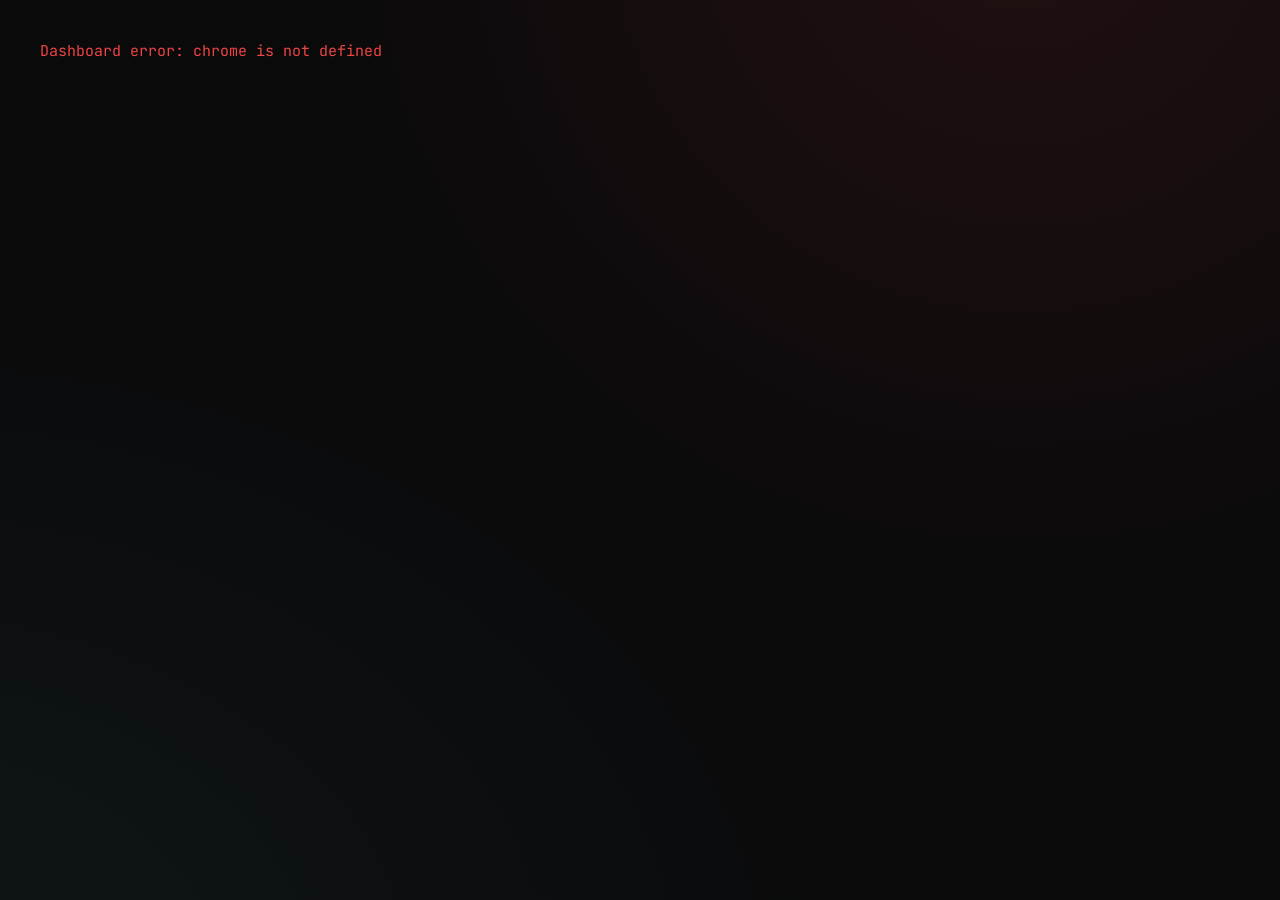
==== dashboard/dashboard.html @ 328eb5ee "Add files via upload" ====
<!doctype html>
<html lang="en">
<head>
<meta charset="utf-8" />
<meta name="viewport" content="width=device-width, initial-scale=1" />
<title>Veil — Privacy report</title>
<link rel="preconnect" href="https://fonts.googleapis.com">
<link rel="preconnect" href="https://fonts.gstatic.com" crossorigin>
<link href="https://fonts.googleapis.com/css2?family=Instrument+Serif:ital@0;1&family=JetBrains+Mono:wght@400;500;600&family=Geist:wght@400;500;600;700&display=swap" rel="stylesheet">
<link rel="stylesheet" href="dashboard.css">
</head>
<body>

<div class="grain"></div>

<header class="topbar">
  <div class="brand">
    <span class="mark">▲</span>
    <span class="wordmark">VEIL</span>
    <span class="tag">surveillance audit · v0.1</span>
  </div>
  <nav class="topnav">
    <a href="#overview">overview</a>
    <a href="#categories">categories</a>
    <a href="#sites">sites</a>
    <a href="#trackers">trackers</a>
    <a href="#allowlist">allowlist</a>
  </nav>
</header>

<main>
  <section id="overview" class="hero">
    <div class="hero-eyebrow">
      <span class="dot-live"></span>
      monitoring active · <span id="install-age">—</span>
    </div>
    <h1 class="hero-title">
      What the web tried to <em>learn</em> about you.
    </h1>
    <p class="hero-sub">
      Every script that wanted to record your behavior, fingerprint your
      device, or pipe your activity into someone's AI training pipeline —
      and what was blocked.
    </p>

    <div class="hero-grid">
      <div class="metric metric-lg">
        <div class="metric-num" id="m-total">0</div>
        <div class="metric-label">tracker requests blocked</div>
      </div>
      <div class="metric">
        <div class="metric-num cool" id="m-fp">0</div>
        <div class="metric-label">fingerprint attempts seen</div>
      </div>
      <div class="metric">
        <div class="metric-num gold" id="m-sites">0</div>
        <div class="metric-label">sites that profiled you</div>
      </div>
      <div class="metric">
        <div class="metric-num pink" id="m-trackers">0</div>
        <div class="metric-label">distinct trackers</div>
      </div>
    </div>
  </section>

  <!-- ── Categories ─────────────────────────────────── -->
  <section id="categories" class="section">
    <div class="section-head">
      <h2><em>How</em> they tried to know you</h2>
      <p>Trackers grouped by what they actually do.</p>
    </div>
    <div id="cat-list" class="cat-list">
      <!-- categories injected -->
    </div>
  </section>

  <!-- ── Top sites ─────────────────────────────────── -->
  <section id="sites" class="section">
    <div class="section-head">
      <h2>The most <em>extractive</em> sites you visited</h2>
      <p>Click any row to see exactly what each site tried to load.</p>
    </div>
    <div id="sites-list" class="sites-list"></div>
  </section>

  <!-- ── Top trackers ─────────────────────────────────── -->
  <section id="trackers" class="section">
    <div class="section-head">
      <h2>The companies <em>watching</em> you most</h2>
      <p>Leaderboard of trackers attempted across every site.</p>
    </div>
    <div id="trackers-list" class="trackers-list"></div>
  </section>

  <!-- ── Allowlist ─────────────────────────────────── -->
  <section id="allowlist" class="section">
    <div class="section-head">
      <h2>Allowlisted sites</h2>
      <p>Blocking is disabled on these — usually because the site broke without them.</p>
    </div>
    <div id="allowlist-list" class="allowlist-list"></div>
  </section>

  <!-- ── Tools ─────────────────────────────────── -->
  <section class="section section-tools">
    <div class="section-head">
      <h2>Tools</h2>
    </div>
    <div class="tools">
      <button id="export-btn" class="btn">Export report (JSON)</button>
      <button id="reset-btn" class="btn btn-danger">Reset all data</button>
    </div>
    <p class="fineprint">
      Veil only blocks <em>client-side</em> trackers — scripts that ship from
      your browser. It does <em>not</em> block server-side AI crawlers like
      GPTBot, ClaudeBot, CCBot or Google-Extended, which connect directly to
      websites without going through you. Site operators have to block those
      themselves via <code>robots.txt</code> or their CDN.
    </p>
  </section>
</main>

<footer class="bottom">
  <span>VEIL · local-only · nothing leaves this browser</span>
  <span>built for those who'd rather not be the dataset</span>
</footer>

<!-- ── Site detail drawer ───────────────────── -->
<div id="drawer" class="drawer hidden">
  <div class="drawer-card">
    <button id="drawer-close" class="drawer-close">×</button>
    <div class="drawer-eyebrow">site report</div>
    <h3 id="drawer-host" class="drawer-host">—</h3>
    <div id="drawer-meta" class="drawer-meta"></div>
    <div id="drawer-body" class="drawer-body"></div>
  </div>
  <div class="drawer-scrim"></div>
</div>

<script src="dashboard.js" type="module"></script>
</body>
</html>
---- dashboard/dashboard.css ----
/* dashboard/dashboard.css */

:root {
  --bg:        #0a0a0b;
  --bg-2:      #101012;
  --surface:   #16161a;
  --surface-2: #1e1e23;
  --line:      #26262d;
  --line-2:    #3a3a44;
  --ink:       #f5f5f4;
  --ink-2:     #b7b7b3;
  --ink-3:     #7a7a78;
  --ink-4:     #4a4a48;
  --warn:      #ef4444;
  --warn-deep: #b91c1c;
  --warn-soft: #fca5a5;
  --cool:      #67e8f9;
  --hot:       #fb923c;
  --gold:      #facc15;
  --pink:      #f472b6;
  --violet:    #a78bfa;
  --rose:      #fb7185;
  --rose-2:    #e11d48;

  --serif: "Instrument Serif", "Times New Roman", serif;
  --sans:  "Geist", -apple-system, system-ui, sans-serif;
  --mono:  "JetBrains Mono", monospace;
}

* { box-sizing: border-box; margin: 0; padding: 0; }

html, body {
  background: var(--bg);
  color: var(--ink);
  font-family: var(--sans);
  font-size: 15px;
  line-height: 1.55;
  -webkit-font-smoothing: antialiased;
}

body {
  min-height: 100vh;
  background:
    radial-gradient(ellipse at 80% -10%, rgba(239,68,68,0.10), transparent 50%),
    radial-gradient(ellipse at -10% 110%, rgba(103,232,249,0.06), transparent 50%),
    var(--bg);
  position: relative;
  overflow-x: hidden;
}

/* film-grain overlay for tactility */
.grain {
  pointer-events: none;
  position: fixed; inset: 0;
  z-index: 1;
  opacity: .35;
  mix-blend-mode: overlay;
  background-image: url("data:image/svg+xml;utf8,<svg viewBox='0 0 200 200' xmlns='http://www.w3.org/2000/svg'><filter id='n'><feTurbulence type='fractalNoise' baseFrequency='0.95' numOctaves='2' stitchTiles='stitch'/><feColorMatrix values='0 0 0 0 0  0 0 0 0 0  0 0 0 0 0  0 0 0 0.18 0'/></filter><rect width='100%' height='100%' filter='url(%23n)'/></svg>");
}

/* ── Topbar ──────────────────────────────────────── */
.topbar {
  position: sticky; top: 0; z-index: 10;
  display: flex; align-items: center; justify-content: space-between;
  padding: 14px 32px;
  background: rgba(10,10,11,0.85);
  backdrop-filter: blur(10px);
  -webkit-backdrop-filter: blur(10px);
  border-bottom: 1px solid var(--line);
}
.brand { display: flex; align-items: baseline; gap: 12px; }
.mark { color: var(--warn); font-size: 16px; }
.wordmark {
  font-family: var(--mono);
  font-weight: 600;
  font-size: 13px;
  letter-spacing: 0.24em;
  color: var(--ink);
}
.tag {
  font-family: var(--mono);
  font-size: 10px;
  letter-spacing: 0.14em;
  text-transform: uppercase;
  color: var(--ink-4);
}
.topnav { display: flex; gap: 22px; }
.topnav a {
  font-family: var(--mono);
  font-size: 11px;
  letter-spacing: 0.14em;
  text-transform: uppercase;
  color: var(--ink-3);
  text-decoration: none;
  transition: color .15s;
}
.topnav a:hover { color: var(--warn-soft); }

main {
  max-width: 1180px;
  margin: 0 auto;
  padding: 0 32px 80px;
  position: relative;
  z-index: 2;
}

/* ── Hero ──────────────────────────────────────── */
.hero {
  padding: 80px 0 60px;
  border-bottom: 1px solid var(--line);
}
.hero-eyebrow {
  display: inline-flex; align-items: center; gap: 10px;
  font-family: var(--mono);
  font-size: 11px;
  letter-spacing: 0.16em;
  text-transform: uppercase;
  color: var(--ink-3);
  margin-bottom: 28px;
}
.dot-live {
  width: 7px; height: 7px;
  background: var(--warn);
  border-radius: 50%;
  box-shadow: 0 0 0 0 var(--warn);
  animation: pulse 2s infinite;
}
@keyframes pulse {
  0%   { box-shadow: 0 0 0 0 rgba(239,68,68,0.7); }
  70%  { box-shadow: 0 0 0 8px rgba(239,68,68,0); }
  100% { box-shadow: 0 0 0 0 rgba(239,68,68,0); }
}

.hero-title {
  font-family: var(--serif);
  font-weight: 400;
  font-size: clamp(42px, 6vw, 84px);
  line-height: 1.02;
  letter-spacing: -0.02em;
  margin-bottom: 24px;
  max-width: 18ch;
}
.hero-title em {
  font-style: italic;
  color: var(--warn-soft);
}
.hero-sub {
  font-size: 17px;
  color: var(--ink-2);
  max-width: 56ch;
  margin-bottom: 56px;
}

.hero-grid {
  display: grid;
  grid-template-columns: 2fr 1fr 1fr 1fr;
  gap: 1px;
  background: var(--line);
  border: 1px solid var(--line);
}
.metric {
  background: var(--bg-2);
  padding: 28px 24px;
}
.metric-lg { padding: 36px 28px; }
.metric-num {
  font-family: var(--mono);
  font-weight: 600;
  font-size: 48px;
  line-height: 1;
  color: var(--warn);
  font-variant-numeric: tabular-nums;
  letter-spacing: -0.02em;
}
.metric-lg .metric-num { font-size: 80px; }
.metric-num.cool { color: var(--cool); }
.metric-num.gold { color: var(--gold); }
.metric-num.pink { color: var(--pink); }
.metric-label {
  font-family: var(--mono);
  font-size: 11px;
  letter-spacing: 0.14em;
  text-transform: uppercase;
  color: var(--ink-3);
  margin-top: 14px;
}

@media (max-width: 880px) {
  .hero-grid { grid-template-columns: 1fr 1fr; }
  .metric-lg .metric-num { font-size: 56px; }
  .metric-num { font-size: 36px; }
}

/* ── Section ──────────────────────────────────────── */
.section {
  padding: 72px 0;
  border-bottom: 1px solid var(--line);
}
.section:last-of-type { border-bottom: none; }
.section-head { margin-bottom: 36px; }
.section-head h2 {
  font-family: var(--serif);
  font-weight: 400;
  font-size: 40px;
  line-height: 1.1;
  letter-spacing: -0.015em;
  margin-bottom: 8px;
}
.section-head h2 em {
  font-style: italic;
  color: var(--warn-soft);
}
.section-head p {
  color: var(--ink-3);
  font-size: 14px;
  max-width: 60ch;
}

/* ── Categories ──────────────────────────────────────── */
.cat-list { display: flex; flex-direction: column; gap: 0; }
.cat-card {
  display: grid;
  grid-template-columns: 220px 1fr 80px;
  align-items: stretch;
  gap: 24px;
  padding: 22px 0;
  border-top: 1px solid var(--line);
}
.cat-card:last-child { border-bottom: 1px solid var(--line); }
.cat-title {
  display: flex; align-items: center; gap: 12px;
}
.cat-swatch {
  width: 12px; height: 12px;
  border-radius: 2px;
  background: var(--warn);
  flex-shrink: 0;
  margin-top: 4px;
}
.cat-swatch.ai          { background: var(--warn); }
.cat-swatch.replay      { background: var(--hot); }
.cat-swatch.fingerprint { background: var(--gold); }
.cat-swatch.marketing   { background: var(--pink); }
.cat-swatch.analytics   { background: var(--violet); }
.cat-swatch.ads         { background: var(--rose); }
.cat-swatch.broker      { background: var(--rose-2); }
.cat-name {
  font-family: var(--sans);
  font-weight: 500;
  font-size: 15px;
  color: var(--ink);
}
.cat-blurb {
  color: var(--ink-2);
  font-size: 13px;
  line-height: 1.5;
}
.cat-bar-wrap {
  display: flex; align-items: center;
  height: 100%;
}
.cat-bar {
  width: 100%; height: 6px;
  background: var(--surface-2);
  border-radius: 999px;
  overflow: hidden;
  position: relative;
}
.cat-bar-fill {
  height: 100%;
  background: var(--warn);
  border-radius: 999px;
  transition: width .8s cubic-bezier(.5,.8,.3,1);
}
.cat-num {
  font-family: var(--mono);
  font-weight: 600;
  font-size: 22px;
  color: var(--ink);
  font-variant-numeric: tabular-nums;
  text-align: right;
  align-self: center;
}

@media (max-width: 720px) {
  .cat-card { grid-template-columns: 1fr 70px; gap: 14px; }
  .cat-bar-wrap { display: none; }
}

/* ── Sites list ──────────────────────────────────────── */
.sites-list, .trackers-list, .allowlist-list {
  border: 1px solid var(--line);
  background: var(--surface);
}
.site-row, .tracker-row, .allow-row {
  display: grid;
  grid-template-columns: 1fr auto auto;
  align-items: center;
  gap: 24px;
  padding: 18px 22px;
  border-bottom: 1px solid var(--line);
  cursor: pointer;
  transition: background .15s;
}
.site-row:last-child, .tracker-row:last-child, .allow-row:last-child { border-bottom: none; }
.site-row:hover, .tracker-row:hover { background: var(--surface-2); }
.site-host, .tracker-name {
  font-family: var(--mono);
  font-size: 14px;
  color: var(--ink);
  font-weight: 500;
  word-break: break-all;
}
.site-meta, .tracker-meta {
  font-family: var(--mono);
  font-size: 11px;
  color: var(--ink-3);
  letter-spacing: 0.04em;
  text-transform: uppercase;
}
.site-count, .tracker-count {
  font-family: var(--mono);
  font-weight: 600;
  font-size: 20px;
  color: var(--warn);
  font-variant-numeric: tabular-nums;
}

.tracker-row {
  grid-template-columns: 1.2fr 2fr auto;
}
.tracker-why {
  color: var(--ink-2);
  font-family: var(--sans);
  font-size: 13px;
  line-height: 1.4;
  text-transform: none;
  letter-spacing: 0;
}
.tracker-name small {
  display: block;
  font-family: var(--sans);
  font-weight: 400;
  font-size: 11px;
  letter-spacing: 0.08em;
  text-transform: uppercase;
  color: var(--ink-3);
  margin-top: 4px;
}

.risk-pill {
  display: inline-block;
  font-family: var(--mono);
  font-size: 10px;
  font-weight: 500;
  letter-spacing: 0.08em;
  text-transform: uppercase;
  padding: 3px 8px;
  border-radius: 3px;
  margin-left: 8px;
}
.risk-pill.critical { background: rgba(239,68,68,0.18); color: var(--warn-soft); }
.risk-pill.high     { background: rgba(251,146,60,0.16); color: var(--hot); }
.risk-pill.medium   { background: rgba(250,204,21,0.14); color: var(--gold); }
.risk-pill.low      { background: rgba(103,232,249,0.12); color: var(--cool); }

.empty-card {
  padding: 40px 22px;
  color: var(--ink-3);
  font-style: italic;
  text-align: center;
  background: var(--surface);
  border: 1px solid var(--line);
}

/* ── Allowlist ──────────────────────────────────────── */
.allow-row { grid-template-columns: 1fr auto; }
.allow-remove {
  background: transparent;
  border: 1px solid var(--line-2);
  color: var(--ink-2);
  font-family: var(--mono);
  font-size: 11px;
  letter-spacing: 0.08em;
  text-transform: uppercase;
  padding: 6px 10px;
  border-radius: 3px;
  cursor: pointer;
}
.allow-remove:hover { color: var(--warn); border-color: var(--warn); }

/* ── Tools ──────────────────────────────────────── */
.section-tools .tools {
  display: flex; gap: 12px;
  margin-bottom: 28px;
}
.btn {
  background: transparent;
  border: 1px solid var(--line-2);
  color: var(--ink);
  font-family: var(--mono);
  font-size: 12px;
  letter-spacing: 0.1em;
  text-transform: uppercase;
  padding: 11px 18px;
  cursor: pointer;
  transition: all .15s;
}
.btn:hover { border-color: var(--ink-2); }
.btn-danger { color: var(--warn-soft); border-color: rgba(239,68,68,0.4); }
.btn-danger:hover { background: rgba(239,68,68,0.08); border-color: var(--warn); }

.fineprint {
  color: var(--ink-3);
  font-size: 13px;
  line-height: 1.6;
  max-width: 70ch;
  border-left: 2px solid var(--line-2);
  padding-left: 16px;
}
.fineprint em { color: var(--ink-2); font-style: italic; }
.fineprint code {
  font-family: var(--mono);
  font-size: 12px;
  background: var(--surface);
  padding: 1px 5px;
  border-radius: 2px;
  border: 1px solid var(--line);
}

/* ── Footer ──────────────────────────────────────── */
.bottom {
  display: flex; justify-content: space-between;
  padding: 24px 32px;
  border-top: 1px solid var(--line);
  font-family: var(--mono);
  font-size: 10px;
  letter-spacing: 0.12em;
  text-transform: uppercase;
  color: var(--ink-4);
}

/* ── Drawer ──────────────────────────────────────── */
.drawer {
  position: fixed; inset: 0;
  z-index: 100;
  display: flex; justify-content: flex-end;
}
.drawer.hidden { display: none; }
.drawer-scrim {
  position: absolute; inset: 0;
  background: rgba(0,0,0,0.6);
  backdrop-filter: blur(2px);
}
.drawer-card {
  position: relative;
  width: min(560px, 92vw);
  height: 100vh;
  background: var(--bg-2);
  border-left: 1px solid var(--line);
  padding: 36px 36px 60px;
  overflow-y: auto;
  animation: slideIn .25s cubic-bezier(.4,.8,.4,1);
}
@keyframes slideIn { from { transform: translateX(40px); opacity: 0; } to { transform: none; opacity: 1; } }
.drawer-close {
  position: absolute; top: 18px; right: 22px;
  background: transparent; border: 1px solid var(--line-2);
  color: var(--ink-2);
  font-size: 18px; line-height: 1;
  width: 32px; height: 32px;
  cursor: pointer;
  border-radius: 4px;
}
.drawer-close:hover { color: var(--warn); border-color: var(--warn); }
.drawer-eyebrow {
  font-family: var(--mono);
  font-size: 10px;
  letter-spacing: 0.18em;
  text-transform: uppercase;
  color: var(--ink-3);
  margin-bottom: 8px;
}
.drawer-host {
  font-family: var(--serif);
  font-style: italic;
  font-size: 36px;
  font-weight: 400;
  letter-spacing: -0.01em;
  word-break: break-all;
  margin-bottom: 20px;
}
.drawer-meta {
  display: flex; gap: 22px;
  padding: 14px 0;
  border-top: 1px solid var(--line);
  border-bottom: 1px solid var(--line);
  margin-bottom: 24px;
}
.drawer-meta .m {
  display: flex; flex-direction: column; gap: 2px;
}
.drawer-meta .mn {
  font-family: var(--mono);
  font-weight: 600;
  font-size: 18px;
  color: var(--ink);
  font-variant-numeric: tabular-nums;
}
.drawer-meta .ml {
  font-family: var(--mono);
  font-size: 10px;
  letter-spacing: 0.12em;
  text-transform: uppercase;
  color: var(--ink-3);
}
.drawer-section { margin-bottom: 28px; }
.drawer-section h4 {
  font-family: var(--mono);
  font-size: 11px;
  font-weight: 500;
  letter-spacing: 0.14em;
  text-transform: uppercase;
  color: var(--ink-3);
  margin-bottom: 14px;
}
.drawer-tracker {
  padding: 14px 0;
  border-bottom: 1px solid var(--line);
}
.drawer-tracker:last-child { border-bottom: none; }
.drawer-tracker-head {
  display: flex; justify-content: space-between; align-items: center;
  margin-bottom: 4px;
}
.drawer-tracker-name {
  font-family: var(--mono);
  font-size: 13px;
  font-weight: 500;
  color: var(--ink);
}
.drawer-tracker-count {
  font-family: var(--mono);
  font-size: 12px;
  color: var(--warn);
  font-variant-numeric: tabular-nums;
}
.drawer-tracker-why {
  color: var(--ink-2);
  font-size: 13px;
  margin-top: 4px;
}
.drawer-tracker-company {
  font-family: var(--mono);
  font-size: 10px;
  color: var(--ink-4);
  letter-spacing: 0.08em;
  text-transform: uppercase;
  margin-top: 6px;
}
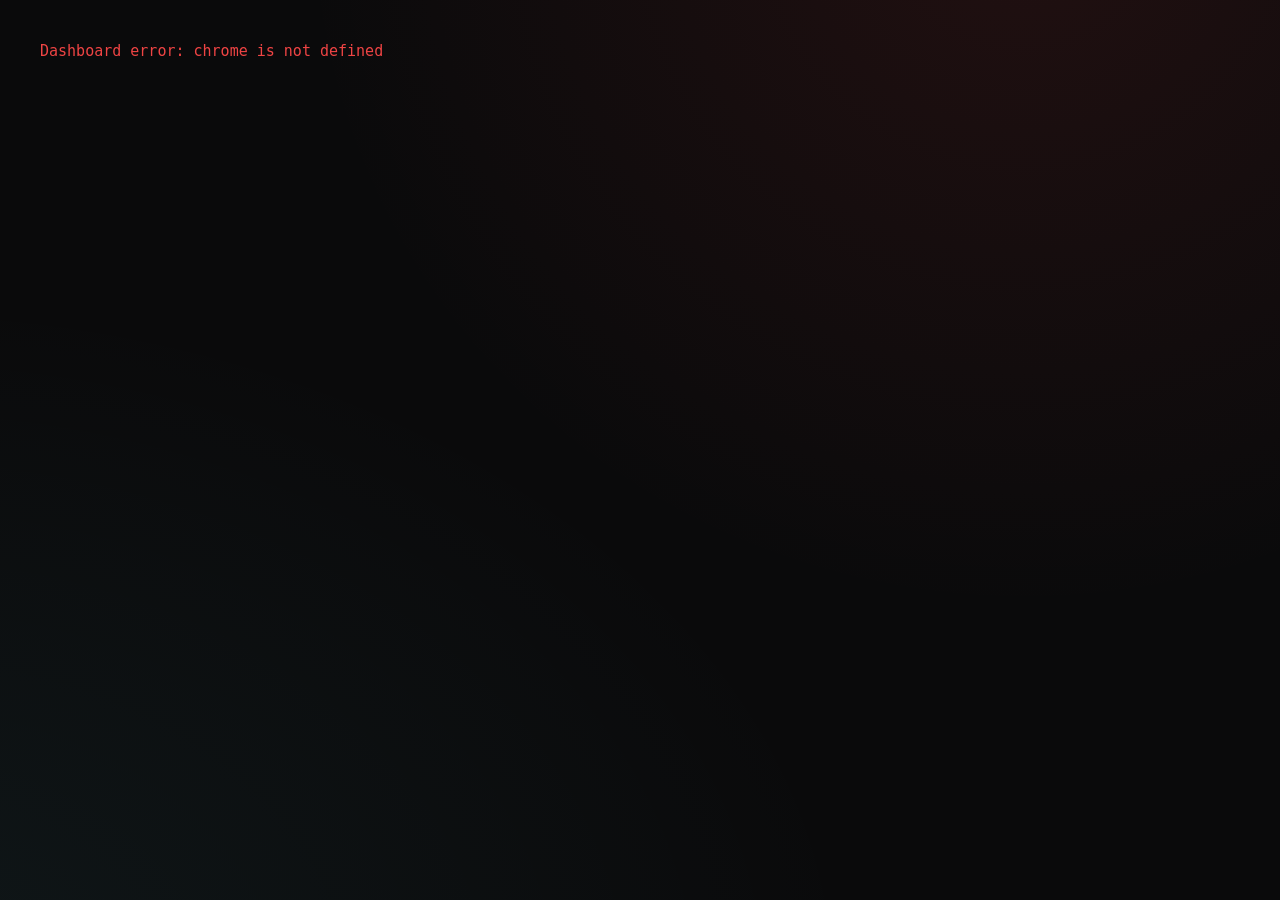
==== commit 00612134: "Update version in dashboard.html to v1.1" ====
--- a/dashboard/dashboard.html
+++ b/dashboard/dashboard.html
@@ -4,9 +4,7 @@
 <meta charset="utf-8" />
 <meta name="viewport" content="width=device-width, initial-scale=1" />
 <title>Veil — Privacy report</title>
-<link rel="preconnect" href="https://fonts.googleapis.com">
-<link rel="preconnect" href="https://fonts.gstatic.com" crossorigin>
-<link href="https://fonts.googleapis.com/css2?family=Instrument+Serif:ital@0;1&family=JetBrains+Mono:wght@400;500;600&family=Geist:wght@400;500;600;700&display=swap" rel="stylesheet">
+<link rel="stylesheet" href="../fonts/fonts.css">
 <link rel="stylesheet" href="dashboard.css">
 </head>
 <body>
@@ -17,7 +15,7 @@
   <div class="brand">
     <span class="mark">▲</span>
     <span class="wordmark">VEIL</span>
-    <span class="tag">surveillance audit · v0.1</span>
+    <span class="tag">surveillance audit · v1.0</span>
   </div>
   <nav class="topnav">
     <a href="#overview">overview</a>
@@ -121,8 +119,8 @@
 </main>
 
 <footer class="bottom">
-  <span>VEIL · local-only · nothing leaves this browser</span>
-  <span>built for those who'd rather not be the dataset</span>
+  <span>VEIL v1.1 · local-only · nothing leaves this browser</span>
+  <span>developed by <span class="dev-name">roshanxcvi</span></span>
 </footer>
 
 <!-- ── Site detail drawer ───────────────────── -->
--- a/dashboard/dashboard.css
+++ b/dashboard/dashboard.css
@@ -258,6 +258,7 @@
 .cat-bar-wrap {
   display: flex; align-items: center;
   height: 100%;
+  margin-top: 14px;
 }
 .cat-bar {
   width: 100%; height: 6px;
@@ -454,6 +455,7 @@
 }
 .drawer-card {
   position: relative;
+  z-index: 1;
   width: min(560px, 92vw);
   height: 100vh;
   background: var(--bg-2);
@@ -461,6 +463,7 @@
   padding: 36px 36px 60px;
   overflow-y: auto;
   animation: slideIn .25s cubic-bezier(.4,.8,.4,1);
+  box-shadow: -20px 0 60px rgba(0,0,0,0.5);
 }
 @keyframes slideIn { from { transform: translateX(40px); opacity: 0; } to { transform: none; opacity: 1; } }
 .drawer-close {
@@ -558,3 +561,53 @@
   text-transform: uppercase;
   margin-top: 6px;
 }
+
+.dev-name {
+  color: var(--warn);
+  font-weight: 600;
+  letter-spacing: 0.04em;
+}
+
+/* ── Confirm modal ─────────────────────────────────── */
+.vc-scrim {
+  position: fixed; inset: 0; z-index: 50;
+  display: none; align-items: center; justify-content: center;
+  background: rgba(8,8,10,0.72);
+  backdrop-filter: blur(3px);
+  -webkit-backdrop-filter: blur(3px);
+}
+.vc-scrim.open { display: flex; }
+.vc-card {
+  width: min(440px, 92vw);
+  background: var(--bg-2);
+  border: 1px solid var(--line);
+  border-radius: 14px;
+  padding: 28px 28px 22px;
+  box-shadow: 0 30px 80px rgba(0,0,0,0.6);
+  animation: vcIn .18s cubic-bezier(.4,.8,.4,1);
+}
+@keyframes vcIn { from { opacity: 0; transform: translateY(8px) scale(.98); } to { opacity: 1; transform: none; } }
+.vc-title {
+  font-family: var(--serif); font-style: italic;
+  font-size: 24px; margin: 0 0 10px; color: var(--ink);
+}
+.vc-body { margin: 0 0 22px; color: var(--ink-2); font-size: 14px; line-height: 1.5; }
+.vc-actions { display: flex; gap: 10px; justify-content: flex-end; }
+.vc-actions button {
+  font-family: var(--mono); font-size: 11px;
+  text-transform: uppercase; letter-spacing: 0.08em;
+  padding: 10px 16px; border-radius: 8px; cursor: pointer;
+  border: 1px solid var(--line); background: transparent; color: var(--ink-2);
+}
+.vc-cancel:hover { color: var(--ink); border-color: var(--ink-3); }
+.vc-ok {
+  background: var(--warn); border-color: var(--warn); color: #fff; font-weight: 600;
+}
+.vc-ok:hover { filter: brightness(1.08); }
+
+.veil-fatal {
+  color: var(--warn);
+  padding: 40px;
+  font-family: var(--mono);
+  white-space: pre-wrap;
+}
